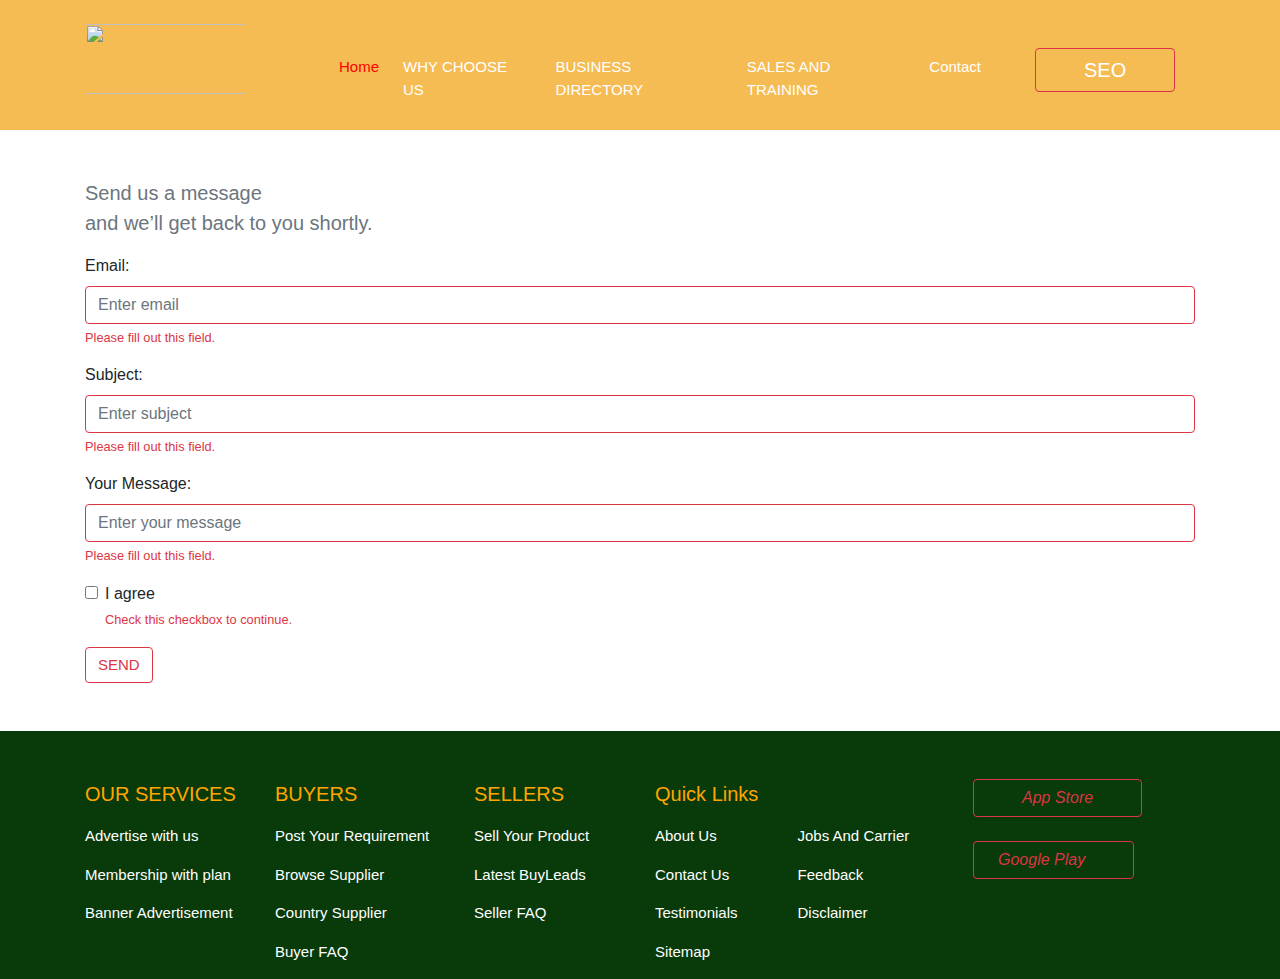
==== ask for demo.html @ 35739a73 "Add files via upload" ====
<!DOCTYPE html>
<html lang="en">
<head>
    <meta charset="UTF-8">
    <meta http-equiv="X-UA-Compatible" content="IE=edge">
    <meta name="viewport" content="width=device-width, initial-scale=1.0">
    <title>Bootstrap</title>
    <link rel="stylesheet" href="https://maxcdn.bootstrapcdn.com/bootstrap/4.0.0/css/bootstrap.min.css" integrity="sha384-Gn5384xqQ1aoWXA+058RXPxPg6fy4IWvTNh0E263XmFcJlSAwiGgFAW/dAiS6JXm" crossorigin="anonymous">    
    <link rel="stylesheet" href="https://use.fontawesome.com/releases/v5.15.4/css/all.css" integrity="sha384-DyZ88mC6Up2uqS4h/KRgHuoeGwBcD4Ng9SiP4dIRy0EXTlnuz47vAwmeGwVChigm" crossorigin="anonymous">
    <link rel="stylesheet" type="text/css" href="only sale.css">
</head>
<body>
    <header style="background-color: rgb(245, 188, 83); height: 130px;">
        <div class="container">
            <div class="row pt-4">
                <div class="col-md-2 ">
                    <img src="D:\Html\bootstrap\only sales\only sale.jpg" class="img-fluid" style="height: 70px; width: 200px;">
                </div>
                <div class="col-md-8 pt-lg-3 pt-sm-0">
                    <nav class="navbar navbar-expand-lg">
                        <button class="navbar-toggler text-dark" type="button" data-toggle="collapse" data-target="#navbarSupportedContent" aria-controls="navbarSupportedContent" aria-expanded="false" aria-label="Toggle navigation">
                          <span class="navbar-toggler-icon text-dark"><i class="fas fa-bars"></i></span>
                        </button>
                      
                        <div class="collapse navbar-collapse" id="navbarSupportedContent">
                          <ul class="navbar-nav ml-auto">
                            <li class="nav-item">
                                <a class="nav-link pl-5" href="index.html" style="font-size: 15px; color: red;">Home</a>
                              </li>
                            <li class="nav-item active">
                              <a class="nav-link pl-3" href="why choose us.html" style="font-size: 15px; color: white;">WHY CHOOSE US <span class="sr-only">(current)</span></a>
                            </li>
                            <li class="nav-item">
                              <a class="nav-link pl-3" href="business directory1.html" style="font-size: 15px; color: white;">BUSINESS DIRECTORY</a>
                            </li>
                            <li class="nav-item">
                                <a class="nav-link pl-3" href="sales and training.html" style="font-size: 15px; color: white;">SALES AND TRAINING</a>
                              </li>
                            <li class="nav-item dropdown">
                              <a class="nav-link pl-3" href="#" style="font-size: 15px; color: white;" id="navbarDropdown" role="button" data-toggle="dropdown" aria-haspopup="true" aria-expanded="false">
                                Contact
                              </a>
                              <div class="dropdown-menu" aria-labelledby="navbarDropdown">
                                <a class="dropdown-item" href="#" style="color: red;">TEL – 022 - 28565237</a>
                                <div class="dropdown-divider"></div>
                                <a class="dropdown-item" href="mailto:someone@example.com" style="color: red;">Email – info@onlysales.in</a>
                              </div>
                            </li>
                          </ul>
                        </div>
                        
                      </nav>
                </div>
                <div class="col-md-2 pt-4">
                   <button type="button" class="btn btn-outline-danger text-white bg-transperent pl-5 pr-5" style="font-size: 20px;"><a href="seo.html" style="color: white; text-decoration: none;">SEO</a></button>
                </div>
            </div>
        </div>
    </header>
    
    <section class="pt-5 pb-5">
        <div class="container">
            <p class="text-secondary" style="font-family: Verdana, Geneva, Tahoma, sans-serif; font-size: 20px;">Send us a message<br>
                and we’ll get back to you shortly.</p>
              <form action="/action_page.php" class="was-validated">
                <div class="form-group">
                  <label for="uname">Email:</label>
                  <input type="text" class="form-control" id="email" placeholder="Enter email" name="email" required>
                  <div class="valid-feedback">Valid.</div>
                  <div class="invalid-feedback">Please fill out this field.</div>
                </div>
                <div class="form-group">
                  <label for="subject">Subject:</label>
                  <input type="subject" class="form-control" id="subject" placeholder="Enter subject" name="subject" required>
                  <div class="valid-feedback">Valid.</div>
                  <div class="invalid-feedback">Please fill out this field.</div>
                </div>
                <div class="form-group">
                  <label for="your message">Your Message:</label>
                  <input type="your message" class="form-control" id="your message" placeholder="Enter your message" name="your message" required>
                  <div class="valid-feedback">Valid.</div>
                  <div class="invalid-feedback">Please fill out this field.</div>
                </div>
                <div class="form-group form-check">
                  <label class="form-check-label">
                    <input class="form-check-input" type="checkbox" name="remember" required> I agree
                    <div class="valid-feedback">Valid.</div>
                    <div class="invalid-feedback">Check this checkbox to continue.</div>
                  </label>
                </div>
                <button type="button pl-2 pr-2 pt-2 pb-2" class="btn btn-outline-danger" style="font-size: 15px;">SEND</button>
              </form>
        </div>
    </section>

    <section class="pt-5" style="background-color: rgb(9, 58, 9);">
        <div class="container">
          <div class="row" style="cursor: pointer;">
            <div class="col-sm-2">
              <p style="color: orange; font-size: 20px;">OUR SERVICES</p>
              <p class="text-white" style="font-size: 15px;">Advertise with us</p>
              <p class="text-white" style="font-size: 15px;">Membership with plan</p>
              <p class="text-white" style="font-size: 15px;">Banner Advertisement</p>
            </div>
            <div class="col-sm-2">
              <p style="color: orange; font-size: 20px;">BUYERS</p>
              <p class="text-white" style="font-size: 15px;">Post Your Requirement</p>
              <p class="text-white" style="font-size: 15px;">Browse Supplier</p>
              <p class="text-white" style="font-size: 15px;">Country Supplier</p>
              <p class="text-white" style="font-size: 15px;">Buyer FAQ</p>
            </div>
            <div class="col-sm-2 pl-4">
              <p style="color: orange; font-size: 20px;">SELLERS</p>
              <p class="text-white" style="font-size: 15px;">Sell Your Product</p>
              <p class="text-white" style="font-size: 15px;">Latest BuyLeads</p>
              <p class="text-white" style="font-size: 15px;">Seller FAQ</p>
            </div>
            <div class="col-sm-3">
              <p style="color: orange; font-size: 20px;">Quick Links</p>
              <div class="row">
                <div class="col-sm-6">
                  <p class="text-white" style="font-size: 15px;">About Us</p>
                  <p class="text-white" style="font-size: 15px;">Contact Us</p>
                  <p class="text-white" style="font-size: 15px;">Testimonials</p>
                  <p class="text-white" style="font-size: 15px;">Sitemap</p>
                </div>
                <div class="col-sm-6">
                  <p class="text-white" style="font-size: 15px;">Jobs And Carrier</p>
                  <p class="text-white" style="font-size: 15px;">Feedback</p>
                  <p class="text-white" style="font-size: 15px;">Disclaimer</p>
                </div>
              </div>
            </div>
            <div class="col-dm-3 pl-5">
              <button type="button" class="btn btn-outline-danger pl-5 pr-5"><i class="fab fa-apple"> App Store</i></button><br><br>
              <button type="button" class="btn btn-outline-danger pl-4 pr-5"><i class="fas fa-robot"> Google Play</i></button><br><br>
              <a href="https://www.facebook.com/Onlysalesin-105434562010104"><i class="fab fa-facebook-square fa-2x" style="color: orange;"></i></a>
              <a href="https://twitter.com/home?logout=1641965096074"><i class="fab fa-twitter-square pl-2 fa-2x" style="color: orange;"></i></a>
              <i class="fab fa-linkedin pl-2 fa-2x" style="color: orange;"></i>
              <i class="fab fa-instagram-square pl-2 fa-2x" style="color: orange;"></i>
              <i class="fab fa-youtube pl-2 fa-2x" style="color: orange;"></i>
            </div>
          </div>
        </div>
      </section>






    <script src="https://code.jquery.com/jquery-3.2.1.slim.min.js" integrity="sha384-KJ3o2DKtIkvYIK3UENzmM7KCkRr/rE9/Qpg6aAZGJwFDMVNA/GpGFF93hXpG5KkN" crossorigin="anonymous"></script>
    <script src="https://cdnjs.cloudflare.com/ajax/libs/popper.js/1.12.9/umd/popper.min.js" integrity="sha384-ApNbgh9B+Y1QKtv3Rn7W3mgPxhU9K/ScQsAP7hUibX39j7fakFPskvXusvfa0b4Q" crossorigin="anonymous"></script>
    <script src="https://maxcdn.bootstrapcdn.com/bootstrap/4.0.0/js/bootstrap.min.js" integrity="sha384-JZR6Spejh4U02d8jOt6vLEHfe/JQGiRRSQQxSfFWpi1MquVdAyjUar5+76PVCmYl" crossorigin="anonymous"></script>
</body>
</html>
---- only sale.css ----
*{
    padding: 0;
    margin: 0;
}
#main{
    background-image: url('D:/Html/bootstrap/only sales/only sale1.jpg');
    height: 600px;
    background-position: center;
    background-repeat: no-repeat;
    background-size: cover;
}
.main3{
    transition: width 1s height 1s transform 1s;
}
.main3:hover{
    transform: scale(1.2,1.2);
}
.plan{
    transition:all 0.5s ease;
}
.plan:hover{
    transform: scale(1.2,1.2);
}
.plan1{
    transition: all 0.5s ease;;
}
.plan1:hover{
    transform: scale(1.2,1.2);
}
.plan2{
    transition:  all 0.5s ease;;
}
.plan2:hover{
    transform: scale(1.2,1.2);
}
.plan3{
    transition:  all 0.5s ease;;
}
.plan3:hover{
    transform: scale(1.2,1.2);
}
.plan4{
    transition:  all 0.5s ease;;
}
.plan4:hover{
    transform: scale(1.2,1.2);
}
#banner{
    background-image: url('D:/Html/bootstrap/only sales/only sale17.jpg');
    height: 700px;
    background-repeat: no-repeat;
    background-size: cover;
    background-position: center;
}
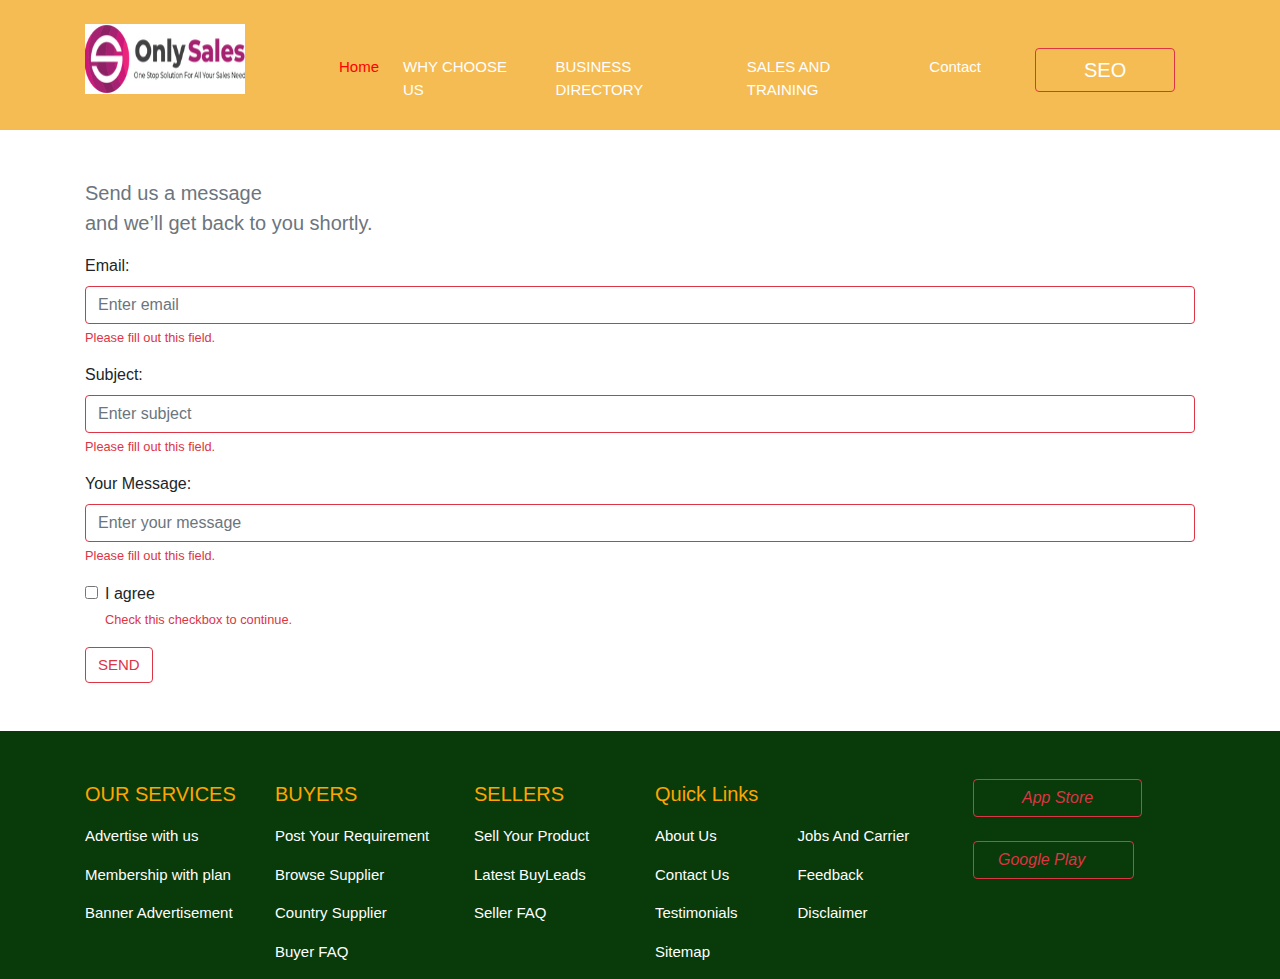
==== commit 41a0fb7b: "Update ask for demo.html" ====
--- a/ask for demo.html
+++ b/ask for demo.html
@@ -14,7 +14,7 @@
         <div class="container">
             <div class="row pt-4">
                 <div class="col-md-2 ">
-                    <img src="D:\Html\bootstrap\only sales\only sale.jpg" class="img-fluid" style="height: 70px; width: 200px;">
+                    <img src="only sale.jpg" class="img-fluid" style="height: 70px; width: 200px;">
                 </div>
                 <div class="col-md-8 pt-lg-3 pt-sm-0">
                     <nav class="navbar navbar-expand-lg">
@@ -153,4 +153,4 @@
     <script src="https://cdnjs.cloudflare.com/ajax/libs/popper.js/1.12.9/umd/popper.min.js" integrity="sha384-ApNbgh9B+Y1QKtv3Rn7W3mgPxhU9K/ScQsAP7hUibX39j7fakFPskvXusvfa0b4Q" crossorigin="anonymous"></script>
     <script src="https://maxcdn.bootstrapcdn.com/bootstrap/4.0.0/js/bootstrap.min.js" integrity="sha384-JZR6Spejh4U02d8jOt6vLEHfe/JQGiRRSQQxSfFWpi1MquVdAyjUar5+76PVCmYl" crossorigin="anonymous"></script>
 </body>
-</html>+</html>
